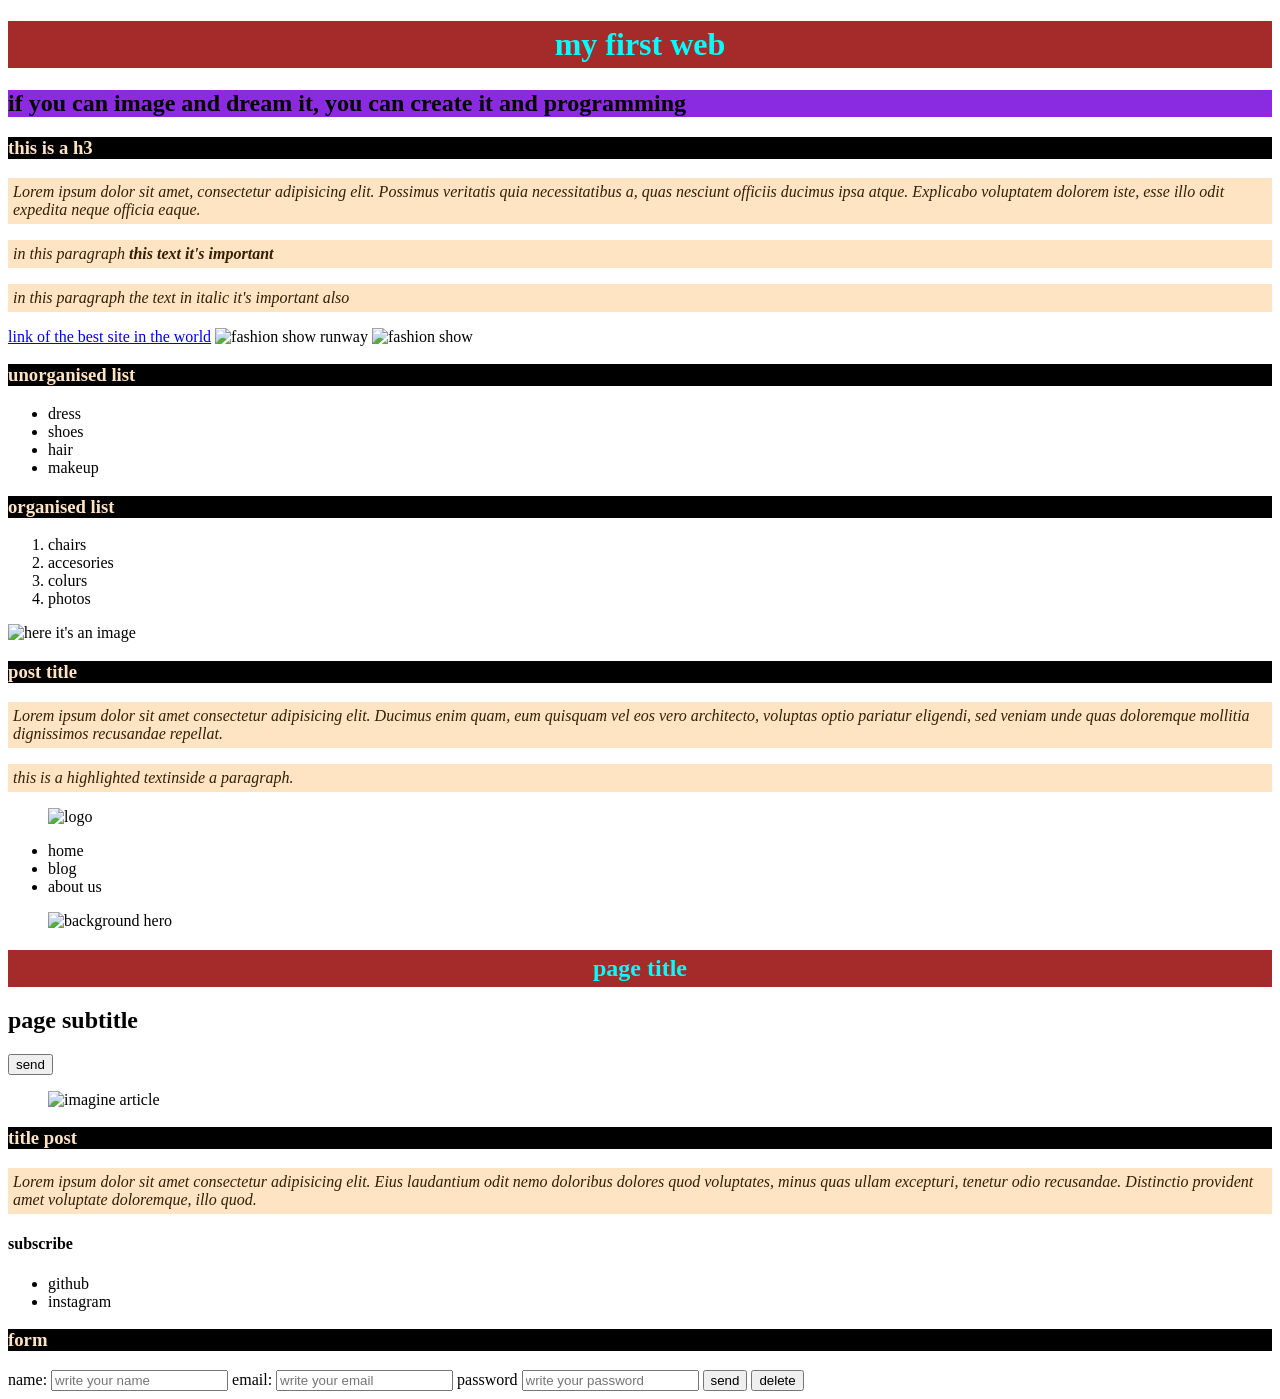
==== index.html @ d7382734 "Add files via upload" ====
<!DOCTYPE html>
<html lang="en">
<head>
    <meta charset="UTF-8">
    <meta name="viewport" content="width=device-width, initial-scale=1.0">
    <title>my first web</title>
    <style>
        p{
            padding: 5px;
            background-color: bisque;
        }
    </style>
    <link rel="stylesheet" href="style.css">
</head>
<body>
 <!--Comments-->
 <!--Text label-->
 <!--header
 h1, h2, h3, h4, h5, h6
 used for title and susbtitle.
 -->
 <!--h1 it's written only one on the page, the rest can be written on the other pages any time we need -->
<h1 id="post-title"> my first web</h1>
<!--applying the styles in line,they are inside of the label of the html element-->
<h2 id="post-subtitle" style="background-color: blueviolet;">
    if you can image and dream it, you can create it and programming 
</h2>
<h3>this is a h3</h3>

<!--Paragraphs (p)-->
<p>
    Lorem ipsum dolor sit amet, consectetur adipisicing elit. Possimus veritatis quia necessitatibus a, quas nesciunt officiis ducimus ipsa atque. Explicabo voluptatem dolorem iste, esse illo odit expedita neque officia eaque.
</p>
<!--give importance to text content-->
<p>
    in this paragraph <strong> this text it's important</strong>
</p>

<p>
    in this paragraph <em> the text in italic it's important</em> also
</p>

<!--link-->
<a href="https://www.atigra.es" target="_blank">link of the best site in the world</a>

<!--images-->
<!--extern images-->
<img src="https://media.istockphoto.com/id/1436684245/es/foto/modelos-de-moda-en-una-pasarela-durante-un-desfile-de-moda.jpg?s=612x612&w=is&k=20&c=MknAszeMowkHwqp0Qc16zPSIqzVPtMpqZ4xdcA9px98=" alt="fashion show runway" width="200px"> 

<!--local images-->
<img src="img/ahmadardity-fashion-show-1746582_1920.jpg" alt="fashion show" width="300px">

<!--lists-->
<!--unorganised-->
<h3>unorganised list</h3>
<ul>
    <li>dress</li>
    <li>shoes</li>
    <li>hair</li>
    <li>makeup</li>
</ul>

<!--organised-->
<h3>organised list</h3>
<ol>
    <li>chairs</li>
    <li>accesories</li>
    <li>colurs</li>
    <li>photos</li>
</ol>

<!--global attributes-->
<!--
Atributo id 
syntax: <open label id=Nicoleta"> 
    description: we generate a unique identifier for the HTML element to allow direct navigation. This can be done using CSS, JavaScript, etc.
    class atribute
    syntax: <open_label class="AXIOPOLIS CERNAVODA"
    description: this is a group identifier; the same name can be specified for multiple elements or groups of elements. Ideal for applying styles uniformly or assigning changes from a script.
    -->

<!--structure of the content-->
<!--contents-->
<!--
div - storage container for grouping content blocks.
-->
<div class="article">
    <div class="figure">
        <img src="https://pixabay.com/es/images/download/pexels-catwalk-1840941_1920.jpg" alt="here it's an image" width="150px">
    </div>
    <h3>post title</h3>
    <p>
        Lorem ipsum dolor sit amet consectetur adipisicing elit. Ducimus enim quam, eum quisquam vel eos vero architecto, voluptas optio pariatur eligendi, sed veniam unde quas doloremque mollitia dignissimos recusandae repellat.
    </p>
</div>

<!--
span - we use it for details, and it groups the content in a line one inside the other. We use it to apply styles to small parts of text or small component without changing the flux of the document.
-->

<p>
    this is a <span class="highlighted text">
        highlighted text</span>inside a paragraph.
</p>

        <!--semantic HTML-->
        <header>
            <figure id="logo">
                <img src="" alt="logo">
            </figure>
            <nav>
                <ul>
                    <li>home</li>
                    <li>blog</li>
                    <li>about us</li>
                </ul>
            </nav>
        </header>

        <main>
            <section id="hero">
                <figure id="hero-background">
                    <img src="" alt="background hero">
                </figure>

                <div class="hero-text">
                    <h1>page title</h1>
                    <h2>page subtitle</h2>
                    <button>send</button>
                </div>
            </section>

            <section id="blog">
                <article>
                    <figure>
                        <img src="" alt="imagine article">
                    </figure>
                    <h3>title post</h3>
                    <p>
                        Lorem ipsum dolor sit amet consectetur adipisicing elit. Eius laudantium odit nemo doloribus dolores quod voluptates, minus quas ullam excepturi, tenetur odio recusandae. Distinctio provident amet voluptate doloremque, illo quod.
                    </p>
                </article>
            </section>
        </main>
        <footer>
            <div id="left">
                <h4>subscribe</h4>
            </div>
            <div id="right">
                <ul>
                    <li>github</li>
                    <li>instagram</li>
                </ul>
            </div>
        </footer>
        <!--forms-->
        <h3>form</h3>
        <form action="script.js" method="post">
            <label for="name"> name:</label>
            <input type="text" id="name" name="name"
            placeholder="write your name"/>

            <label for="email">email:</label>
            <input type="email" id="email" name="email" placeholder="write your email"/>
        

            <label for="password">password</label>
            <input type="password" id="password" name="password"
            placeholder="write your password"/>

            <button type="submit">send</button>
            <button type="reset">delete</button>
        </form>
</body>
</html>
---- style.css ----
/*commentaries in CSS*/
/* applying styles*/

/* sintaxis
selector {
propriety: value;
propriety: value;
}

*/

/*good practice help applying the styles; 
*/

h1 {
    background-color: brown;
    color: aqua;
    text-align: center;
    padding: 5px;
}

h3 {
    background-color: black;
    color: bisque;
}

p {
    font-style: italic;
    color: rgb(50, 31, 4);
}
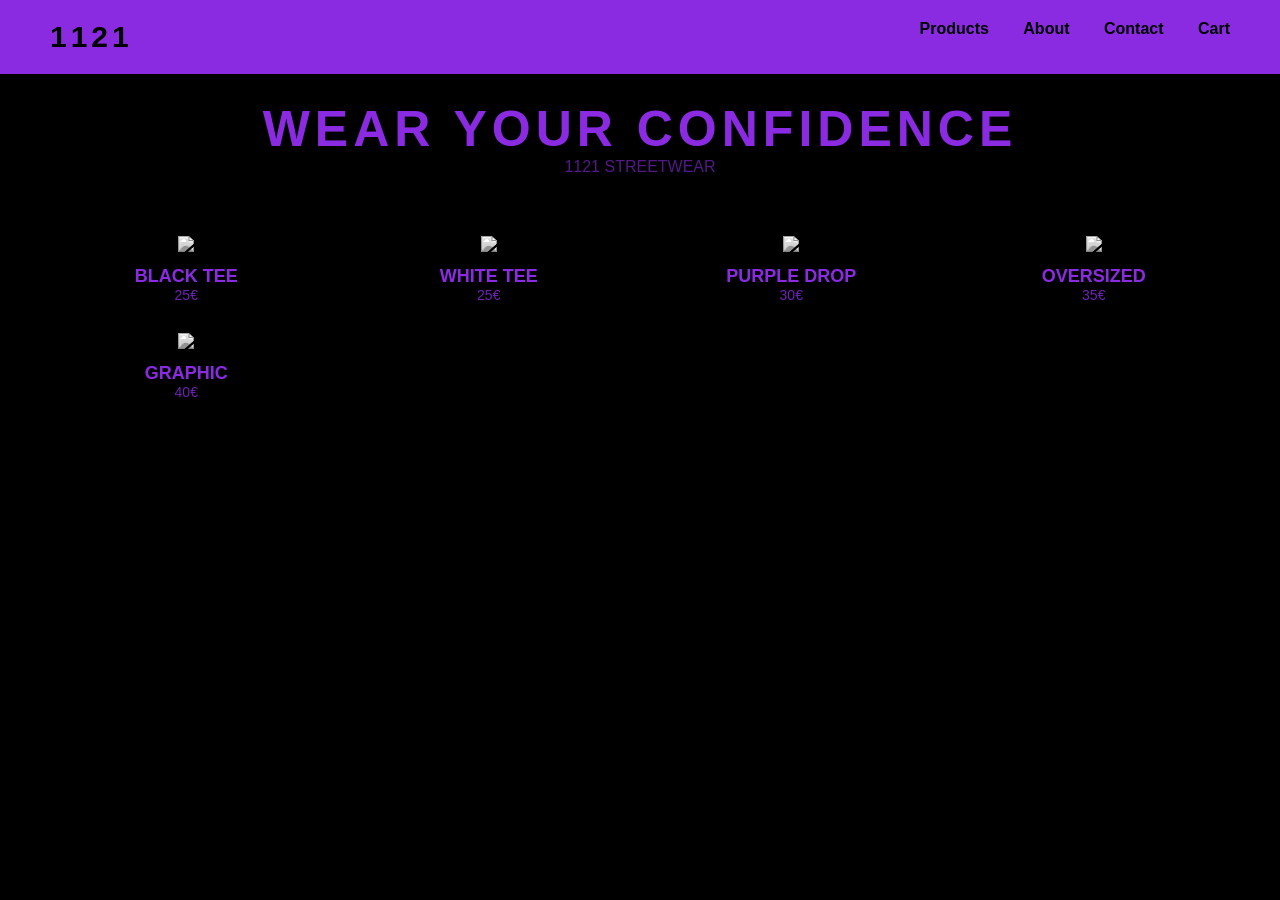
==== commit 738ce8a5: "Add files via upload" ====
--- a/index.html
+++ b/index.html
@@ -1,175 +1,61 @@
 <!DOCTYPE html>
 <html lang="en">
 <head>
-    <meta charset="UTF-8">
-    <meta name="viewport" content="width=device-width, initial-scale=1.0">
-    <title>my first web</title>
-    <style>
-        p{
-            padding: 5px;
-            background-color: bisque;
-        }
-    </style>
-    <link rel="stylesheet" href="style.css">
+<meta charset="UTF-8">
+<title>1121</title>
+<link rel="stylesheet" href="style.css">
 </head>
 <body>
- <!--Comments-->
- <!--Text label-->
- <!--header
- h1, h2, h3, h4, h5, h6
- used for title and susbtitle.
- -->
- <!--h1 it's written only one on the page, the rest can be written on the other pages any time we need -->
-<h1 id="post-title"> my first web</h1>
-<!--applying the styles in line,they are inside of the label of the html element-->
-<h2 id="post-subtitle" style="background-color: blueviolet;">
-    if you can image and dream it, you can create it and programming 
-</h2>
-<h3>this is a h3</h3>
 
-<!--Paragraphs (p)-->
-<p>
-    Lorem ipsum dolor sit amet, consectetur adipisicing elit. Possimus veritatis quia necessitatibus a, quas nesciunt officiis ducimus ipsa atque. Explicabo voluptatem dolorem iste, esse illo odit expedita neque officia eaque.
-</p>
-<!--give importance to text content-->
-<p>
-    in this paragraph <strong> this text it's important</strong>
-</p>
+<header>
+    <h1 class="logo">1121</h1>
+    <nav>
+        <a href="index.html">Products</a>
+        <a href="about.html">About</a>
+        <a href="contact.html">Contact</a>
+        <a href="cart.html">Cart</a>
+    </nav>
+</header>
 
-<p>
-    in this paragraph <em> the text in italic it's important</em> also
-</p>
+<section class="hero">
+    <h2>WEAR YOUR CONFIDENCE</h2>
+    <p>1121 STREETWEAR</p>
+</section>
 
-<!--link-->
-<a href="https://www.atigra.es" target="_blank">link of the best site in the world</a>
+<div class="products">
 
-<!--images-->
-<!--extern images-->
-<img src="https://media.istockphoto.com/id/1436684245/es/foto/modelos-de-moda-en-una-pasarela-durante-un-desfile-de-moda.jpg?s=612x612&w=is&k=20&c=MknAszeMowkHwqp0Qc16zPSIqzVPtMpqZ4xdcA9px98=" alt="fashion show runway" width="200px"> 
+    <a href="product.html" class="product">
+        <img src="img/tee.jpeg">
+        <h3>BLACK TEE</h3>
+        <p>25€</p>
+    </a>
 
-<!--local images-->
-<img src="img/ahmadardity-fashion-show-1746582_1920.jpg" alt="fashion show" width="300px">
+    <a href="product.html" class="product">
+        <img src="img/tee1.jpeg">
+        <h3>WHITE TEE</h3>
+        <p>25€</p>
+    </a>
 
-<!--lists-->
-<!--unorganised-->
-<h3>unorganised list</h3>
-<ul>
-    <li>dress</li>
-    <li>shoes</li>
-    <li>hair</li>
-    <li>makeup</li>
-</ul>
+    <a href="product.html" class="product">
+        <img src="img/tee2.jpeg">
+        <h3>PURPLE DROP</h3>
+        <p>30€</p>
+    </a>
 
-<!--organised-->
-<h3>organised list</h3>
-<ol>
-    <li>chairs</li>
-    <li>accesories</li>
-    <li>colurs</li>
-    <li>photos</li>
-</ol>
+    <a href="product.html" class="product">
+        <img src="img/tee3.jpeg">
+        <h3>OVERSIZED</h3>
+        <p>35€</p>
+    </a>
 
-<!--global attributes-->
-<!--
-Atributo id 
-syntax: <open label id=Nicoleta"> 
-    description: we generate a unique identifier for the HTML element to allow direct navigation. This can be done using CSS, JavaScript, etc.
-    class atribute
-    syntax: <open_label class="AXIOPOLIS CERNAVODA"
-    description: this is a group identifier; the same name can be specified for multiple elements or groups of elements. Ideal for applying styles uniformly or assigning changes from a script.
-    -->
+    <a href="product.html" class="product">
+        <img src="img/tee4.jpeg">
+        <h3>GRAPHIC</h3>
+        <p>40€</p>
+    </a>
 
-<!--structure of the content-->
-<!--contents-->
-<!--
-div - storage container for grouping content blocks.
--->
-<div class="article">
-    <div class="figure">
-        <img src="https://pixabay.com/es/images/download/pexels-catwalk-1840941_1920.jpg" alt="here it's an image" width="150px">
-    </div>
-    <h3>post title</h3>
-    <p>
-        Lorem ipsum dolor sit amet consectetur adipisicing elit. Ducimus enim quam, eum quisquam vel eos vero architecto, voluptas optio pariatur eligendi, sed veniam unde quas doloremque mollitia dignissimos recusandae repellat.
-    </p>
+ 
 </div>
 
-<!--
-span - we use it for details, and it groups the content in a line one inside the other. We use it to apply styles to small parts of text or small component without changing the flux of the document.
--->
-
-<p>
-    this is a <span class="highlighted text">
-        highlighted text</span>inside a paragraph.
-</p>
-
-        <!--semantic HTML-->
-        <header>
-            <figure id="logo">
-                <img src="" alt="logo">
-            </figure>
-            <nav>
-                <ul>
-                    <li>home</li>
-                    <li>blog</li>
-                    <li>about us</li>
-                </ul>
-            </nav>
-        </header>
-
-        <main>
-            <section id="hero">
-                <figure id="hero-background">
-                    <img src="" alt="background hero">
-                </figure>
-
-                <div class="hero-text">
-                    <h1>page title</h1>
-                    <h2>page subtitle</h2>
-                    <button>send</button>
-                </div>
-            </section>
-
-            <section id="blog">
-                <article>
-                    <figure>
-                        <img src="" alt="imagine article">
-                    </figure>
-                    <h3>title post</h3>
-                    <p>
-                        Lorem ipsum dolor sit amet consectetur adipisicing elit. Eius laudantium odit nemo doloribus dolores quod voluptates, minus quas ullam excepturi, tenetur odio recusandae. Distinctio provident amet voluptate doloremque, illo quod.
-                    </p>
-                </article>
-            </section>
-        </main>
-        <footer>
-            <div id="left">
-                <h4>subscribe</h4>
-            </div>
-            <div id="right">
-                <ul>
-                    <li>github</li>
-                    <li>instagram</li>
-                </ul>
-            </div>
-        </footer>
-        <!--forms-->
-        <h3>form</h3>
-        <form action="script.js" method="post">
-            <label for="name"> name:</label>
-            <input type="text" id="name" name="name"
-            placeholder="write your name"/>
-
-            <label for="email">email:</label>
-            <input type="email" id="email" name="email" placeholder="write your email"/>
-        
-
-            <label for="password">password</label>
-            <input type="password" id="password" name="password"
-            placeholder="write your password"/>
-
-            <button type="submit">send</button>
-            <button type="reset">delete</button>
-        </form>
 </body>
 </html>
--- a/style.css
+++ b/style.css
@@ -1,30 +1,165 @@
-/*commentaries in CSS*/
-/* applying styles*/
-
-/* sintaxis
-selector {
-propriety: value;
-propriety: value;
+/* RESET */
+* {
+    margin: 0;
+    padding: 0;
+    box-sizing: border-box;
 }
 
-*/
-
-/*good practice help applying the styles; 
-*/
-
-h1 {
-    background-color: brown;
-    color: aqua;
-    text-align: center;
-    padding: 5px;
+body {
+    background: black;
+    color: #8a2be2;
+    font-family: Arial, Helvetica, sans-serif;
 }
 
-h3 {
-    background-color: black;
-    color: bisque;
+/* HEADER FIX */
+header {
+    position: fixed;
+    top: 0;
+    width: 100%;
+    background: #8a2be2;
+    display: flex;
+    justify-content: space-between;
+    padding: 20px 50px;
+    z-index: 1000;
 }
 
-p {
-    font-style: italic;
-    color: rgb(50, 31, 4);
+.logo {
+    color: black;
+    font-size: 30px;
+    font-weight: 900;
+    letter-spacing: 4px;
+}
+
+nav a {
+    color: black;
+    margin-left: 30px;
+    text-decoration: none;
+    font-weight: bold;
+}
+
+body {
+    padding-top: 100px;
+}
+
+/* HERO */
+.hero {
+    text-align: center;
+    margin-bottom: 60px;
+}
+
+.hero h2 {
+    font-size: 50px;
+    letter-spacing: 5px;
+}
+
+.hero p {
+    opacity: 0.6;
+}
+
+/* GRID PRODUSE */
+.products {
+    display: grid;
+    grid-template-columns: repeat(auto-fit, minmax(220px, 1fr));
+    gap: 30px;
+    padding: 0 50px;
+}
+
+/* CARD PRODUS */
+.product {
+    text-decoration: none;
+    color: #8a2be2;
+    transition: 0.4s;
+    text-align: center;
+}
+
+.product img {
+    width: 100%;
+    filter: grayscale(100%);
+    transition: 0.4s;
+}
+
+.product:hover img {
+    filter: grayscale(0%);
+    transform: scale(1.05);
+}
+
+.product h3 {
+    margin-top: 10px;
+    font-size: 18px;
+}
+
+.product p {
+    font-size: 14px;
+    opacity: 0.8;
+}
+
+/* PRODUCT PAGE */
+.product-page {
+    text-align: center;
+    padding: 50px;
+}
+
+.product-page img {
+    width: 400px;
+    filter: grayscale(100%);
+    transition: 0.4s;
+}
+
+.product-page img:hover {
+    filter: grayscale(0%);
+    transform: scale(1.05);
+}
+
+.product-page .sizes button {
+    background: transparent;
+    border: 1px solid #8a2be2;
+    color: #8a2be2;
+    padding: 10px 15px;
+    margin: 5px;
+    cursor: pointer;
+    transition: 0.3s;
+}
+
+.product-page .sizes button:hover {
+    background: #8a2be2;
+    color: black;
+}
+
+/* BUTTON */
+button {
+    background: #6a00ff;
+    color: black;
+    border: none;
+    padding: 12px 20px;
+    margin-top: 20px;
+    cursor: pointer;
+    font-weight: bold;
+    transition: 0.3s;
+}
+
+button:hover {
+    box-shadow: 0 0 20px #8a2be2;
+    transform: scale(1.05);
+}
+
+/* PAGE TEXT */
+.page {
+    text-align: center;
+    padding: 50px;
+}
+
+/* FORM */
+form {
+    display: flex;
+    flex-direction: column;
+    max-width: 300px;
+    margin: auto;
+}
+
+input {
+    margin: 10px;
+    padding: 10px;
+    background: black;
+    border: 1px solid #8a2be2;
+    color: #8a2be2;
 }
